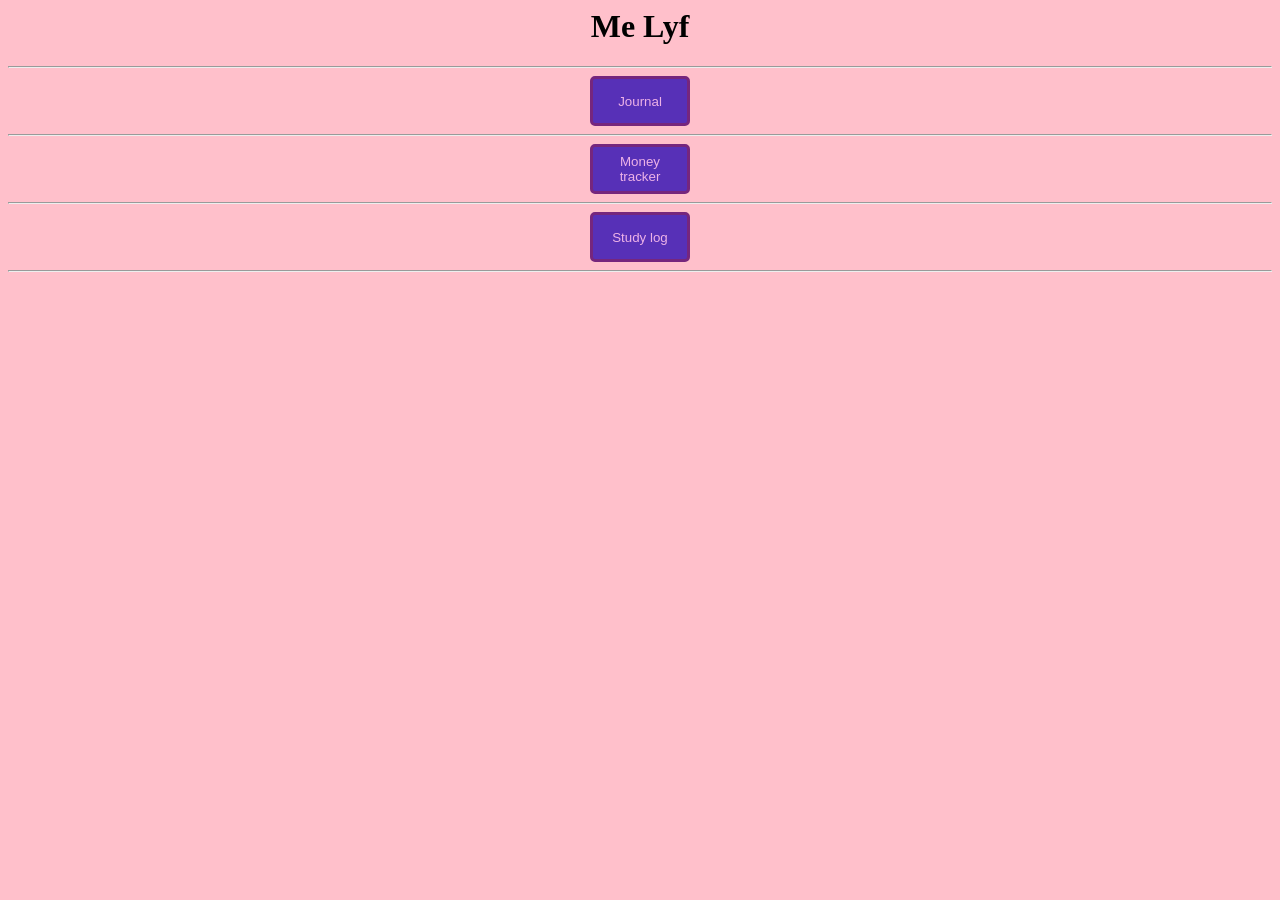
==== index.html @ e5a2bae0 "alpha version" ====
<html>
  <head>
    <title>MeLyf</title>
    <style>
      body{
        background-color: pink;
        text-align: center;
      }

      .Journal-button{
        background-color: rgb(87, 48, 183);
        width: 100px;
        height: 50px;
        color: rgb(237, 178, 231);
        border-style: solid;
        border-radius: 5px;
        border-width: 3px;
        border-color: rgb(118, 38, 125);
        cursor: pointer;
      }
    </style>
  </head>
    
  <body bgcolor="pink">
    <H1 align = 'center'>Me Lyf</H1>
    <hr>
    <a href="journal.html"><button class="Journal-button">Journal</button></a>
    <hr>
    <a href="money.html"><button class="Journal-button">Money tracker</button></a>
    <hr>
    <a href="studylog.html"><button class="Journal-button">Study log</button></a>
    <hr>
  </body>
</html>
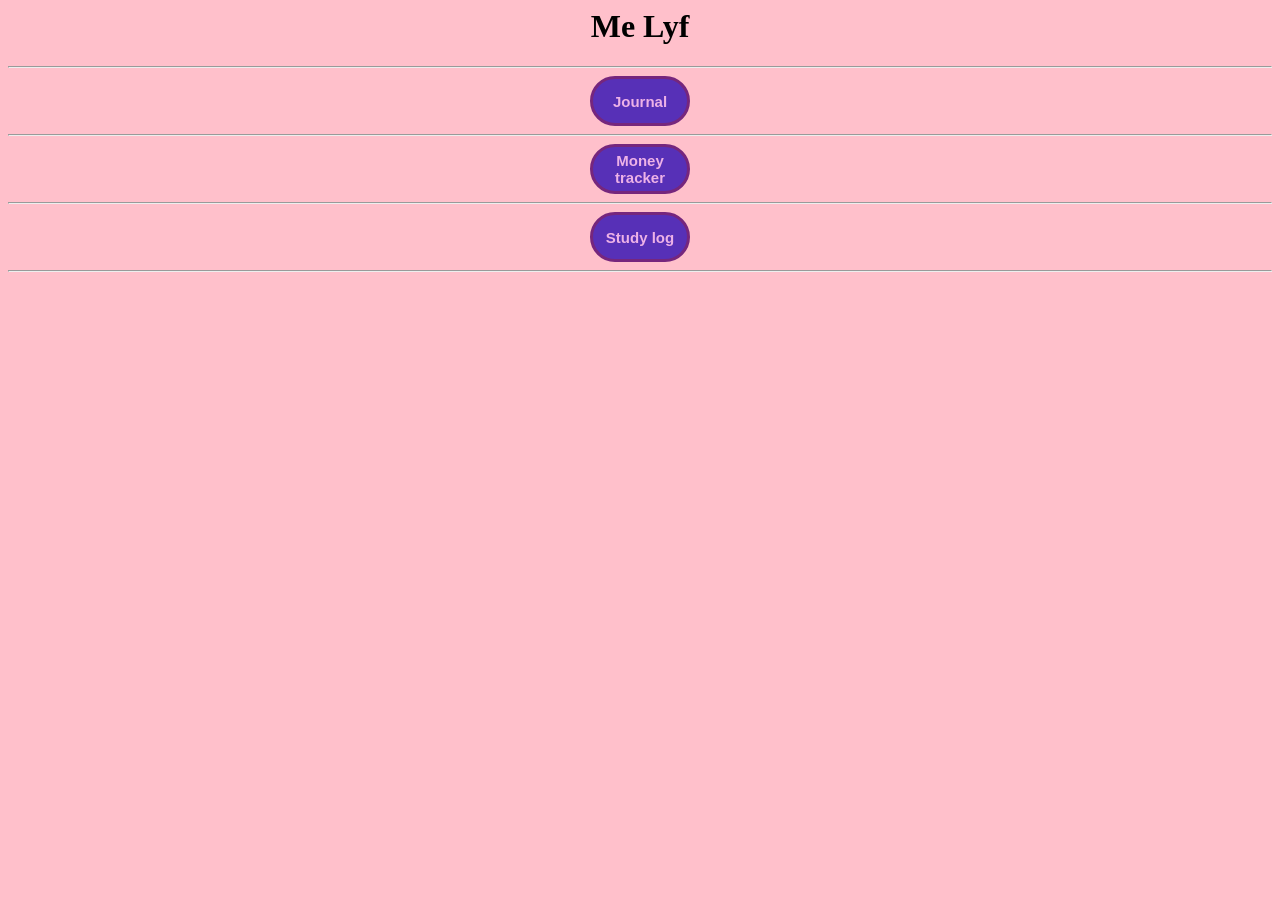
==== commit ae60610e: "Alpha 2.0" ====
--- a/index.html
+++ b/index.html
@@ -2,21 +2,35 @@
   <head>
     <title>MeLyf</title>
     <style>
-      body{
+      body{ 
         background-color: pink;
         text-align: center;
       }
 
-      .Journal-button{
+      .Menu-button{
         background-color: rgb(87, 48, 183);
         width: 100px;
         height: 50px;
         color: rgb(237, 178, 231);
+        font-weight: bold;
+        font-size: 15px;
         border-style: solid;
-        border-radius: 5px;
+        border-radius: 25px;
         border-width: 3px;
         border-color: rgb(118, 38, 125);
         cursor: pointer;
+        transition: opacity 0.3s;
+        transition: box-shadow 0.3;
+      }
+
+      .Menu-button:hover{
+        background-color: rgb(237, 178, 231);;
+        color: rgb(87, 48, 183);
+        box-shadow: 3px 3px 10px rgba(0,0,0,0.3);
+      }
+
+      .Menu-button:active{
+        opacity: 0.7;
       }
     </style>
   </head>
@@ -24,11 +38,11 @@
   <body bgcolor="pink">
     <H1 align = 'center'>Me Lyf</H1>
     <hr>
-    <a href="journal.html"><button class="Journal-button">Journal</button></a>
+    <a href="journal.html"><button class="Menu-button">Journal</button></a>
     <hr>
-    <a href="money.html"><button class="Journal-button">Money tracker</button></a>
+    <a href="money.html"><button class="Menu-button">Money tracker</button></a>
     <hr>
-    <a href="studylog.html"><button class="Journal-button">Study log</button></a>
+    <a href="studylog.html"><button class="Menu-button">Study log</button></a>
     <hr>
   </body>
 </html>
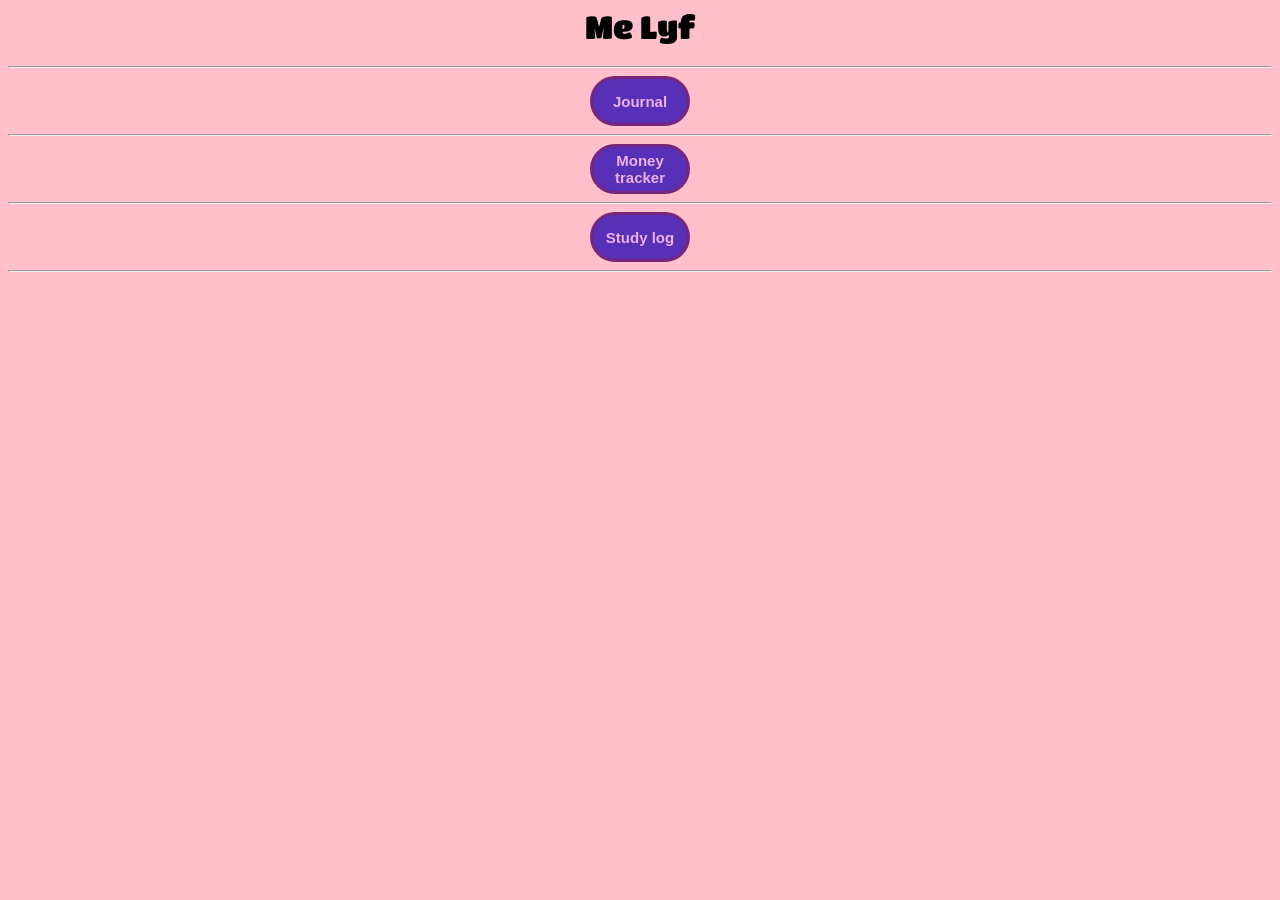
==== commit 5a686c7c: "Journal completed" ====
--- a/index.html
+++ b/index.html
@@ -1,7 +1,18 @@
 <html>
   <head>
+    <meta charset="UTF-8">
+    <meta name="viewport" content="width=device-width, initial-scale=1.0">
     <title>MeLyf</title>
+    <link rel="preconnect" href="https://fonts.googleapis.com">
+    <link rel="preconnect" href="https://fonts.gstatic.com" crossorigin>
+    <link href="https://fonts.googleapis.com/css2?family=Titan+One&display=swap" rel="stylesheet">
     <style>
+      h1{
+        text-align: center;
+        font-family: "Titan One", sans-serif;
+        font-weight: 100;
+      }
+
       body{ 
         background-color: pink;
         text-align: center;
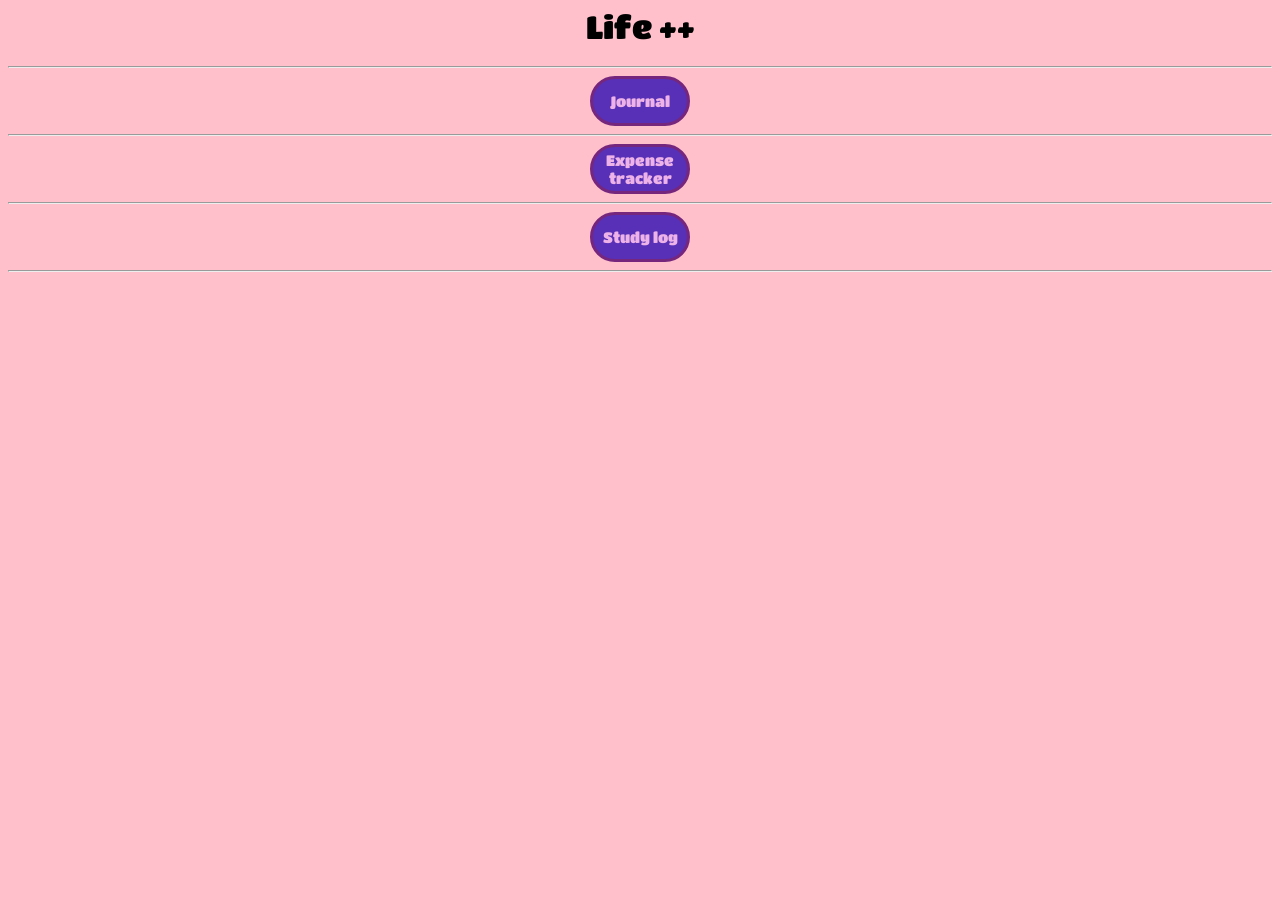
==== commit a1408dfc: "Version beta" ====
--- a/index.html
+++ b/index.html
@@ -10,7 +10,7 @@
       h1{
         text-align: center;
         font-family: "Titan One", sans-serif;
-        font-weight: 100;
+        font-weight: 400;
       }
 
       body{ 
@@ -23,7 +23,8 @@
         width: 100px;
         height: 50px;
         color: rgb(237, 178, 231);
-        font-weight: bold;
+        font-family: 'Titan One', sans-serif;
+        font-weight: 400;
         font-size: 15px;
         border-style: solid;
         border-radius: 25px;
@@ -47,11 +48,11 @@
   </head>
     
   <body bgcolor="pink">
-    <H1 align = 'center'>Me Lyf</H1>
+    <H1 align = 'center'>Life ++</H1>
     <hr>
     <a href="journal.html"><button class="Menu-button">Journal</button></a>
     <hr>
-    <a href="money.html"><button class="Menu-button">Money tracker</button></a>
+    <a href="money.html"><button class="Menu-button">Expense tracker</button></a>
     <hr>
     <a href="studylog.html"><button class="Menu-button">Study log</button></a>
     <hr>
